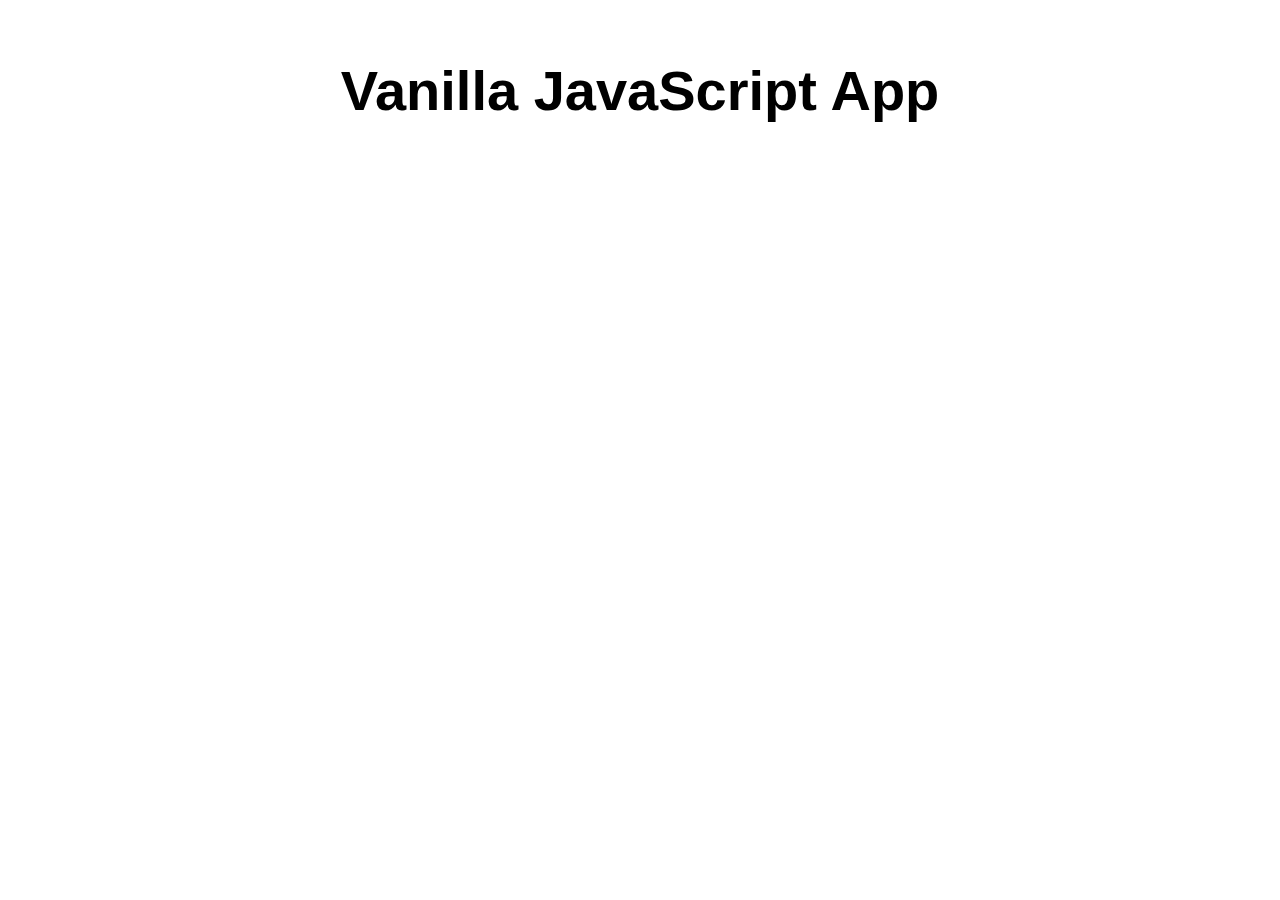
==== src/index.html @ 10b4949c "Initial commit" ====
<!DOCTYPE html>
<html lang="en">

<head>
  <meta charset="UTF-8">
  <meta name="viewport" content="width=device-width, initial-scale=1.0">
  <link rel="stylesheet" href="styles.css">
  <title>Vanilla JavaScript App</title>
</head>

<body>
  <main>
    <h1>Vanilla JavaScript App</h1>
  </main>
</body>

</html>
---- src/styles.css ----
* {
  font-family: Arial, Helvetica, sans-serif;
}

html, body {
  margin: 0;
  border: 0;
  padding: 0;
  background-color: #fff;
}

main {
  margin: auto;
  width: 50%;
  padding: 20px;
}

main > h1 {
  text-align: center;
  font-size: 3.5em;
}
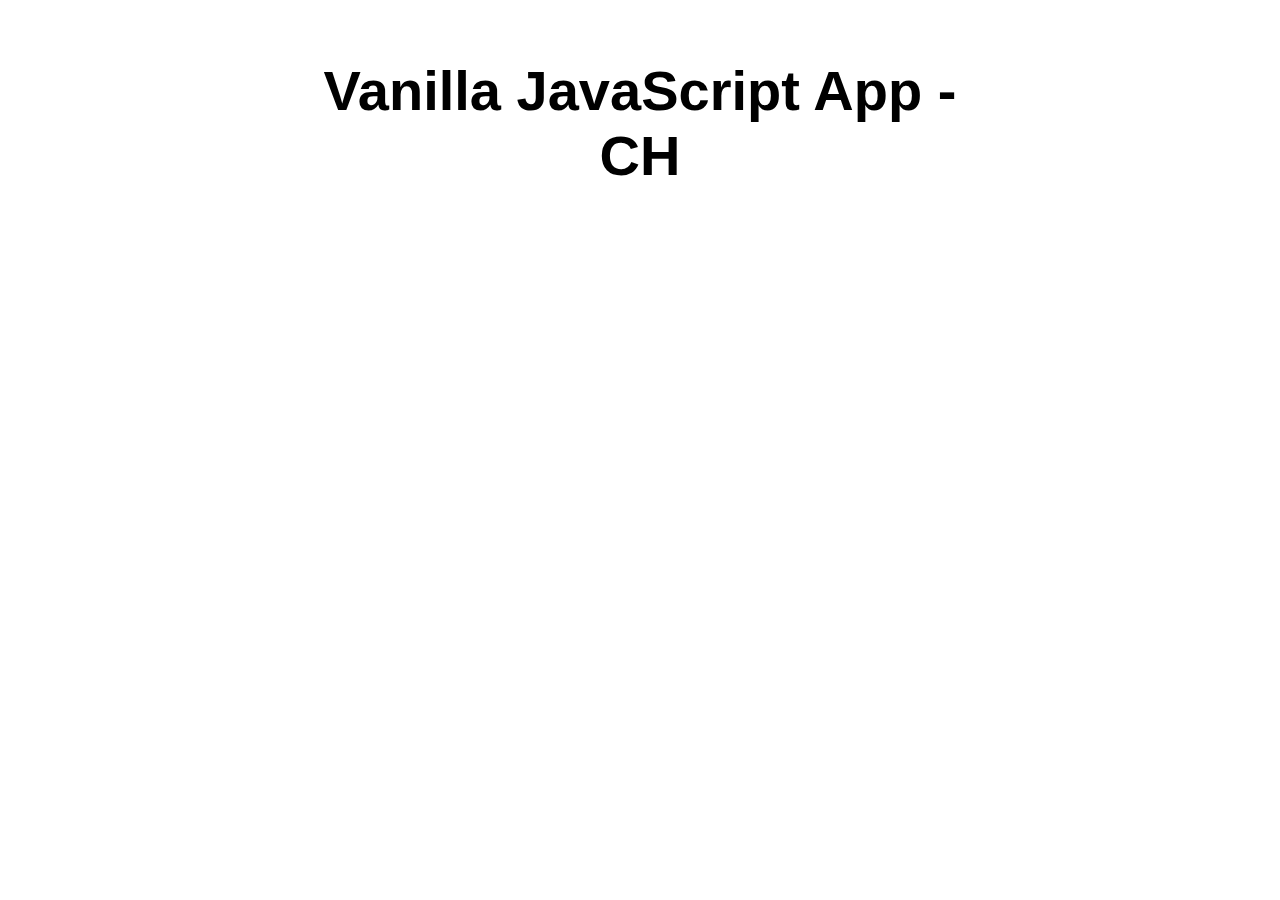
==== commit 528973e0: "ch" ====
--- a/src/index.html
+++ b/src/index.html
@@ -10,7 +10,7 @@
 
 <body>
   <main>
-    <h1>Vanilla JavaScript App</h1>
+    <h1>Vanilla JavaScript App - CH</h1>
   </main>
 </body>
 
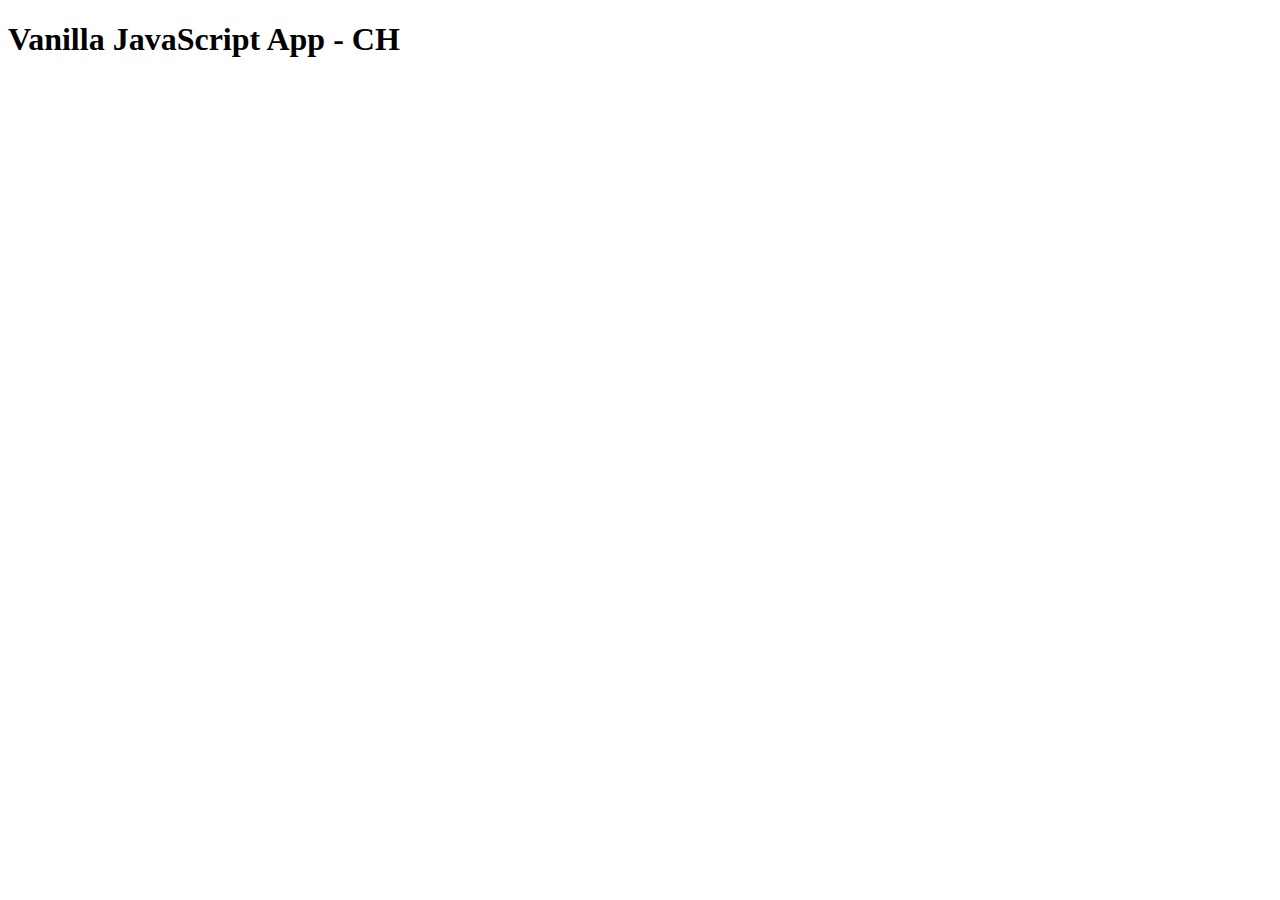
==== commit c5067176: "Add bootstrap" ====
--- a/src/index.html
+++ b/src/index.html
@@ -1,17 +1,13 @@
-<!DOCTYPE html>
+<!doctype html>
 <html lang="en">
-
-<head>
-  <meta charset="UTF-8">
-  <meta name="viewport" content="width=device-width, initial-scale=1.0">
-  <link rel="stylesheet" href="styles.css">
-  <title>Vanilla JavaScript App</title>
-</head>
-
-<body>
-  <main>
+  <head>
+    <meta charset="utf-8">
+    <meta name="viewport" content="width=device-width, initial-scale=1">
+    <title>Vanilla JavaScript App</title>
+    <link href="https://cdn.jsdelivr.net/npm/bootstrap@5.2.2/dist/css/bootstrap.min.css" rel="stylesheet" integrity="sha384-Zenh87qX5JnK2Jl0vWa8Ck2rdkQ2Bzep5IDxbcnCeuOxjzrPF/et3URy9Bv1WTRi" crossorigin="anonymous">
+  </head>
+  <body>
     <h1>Vanilla JavaScript App - CH</h1>
-  </main>
-</body>
-
+    <script src="https://cdn.jsdelivr.net/npm/bootstrap@5.2.2/dist/js/bootstrap.bundle.min.js" integrity="sha384-OERcA2EqjJCMA+/3y+gxIOqMEjwtxJY7qPCqsdltbNJuaOe923+mo//f6V8Qbsw3" crossorigin="anonymous"></script>
+  </body>
 </html>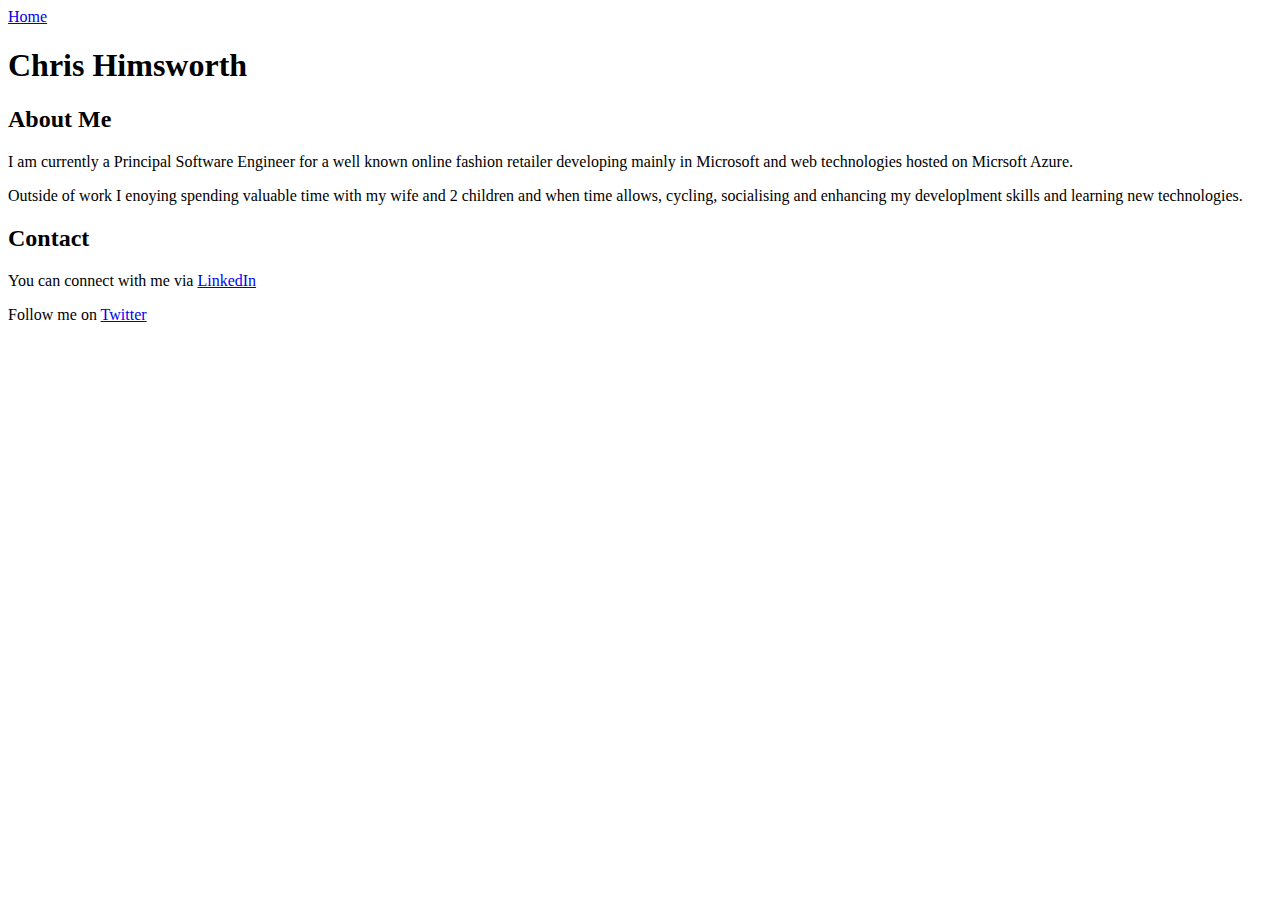
==== commit c7036e71: "Copy content" ====
--- a/src/index.html
+++ b/src/index.html
@@ -1,13 +1,51 @@
 <!doctype html>
 <html lang="en">
-  <head>
-    <meta charset="utf-8">
-    <meta name="viewport" content="width=device-width, initial-scale=1">
-    <title>Vanilla JavaScript App</title>
-    <link href="https://cdn.jsdelivr.net/npm/bootstrap@5.2.2/dist/css/bootstrap.min.css" rel="stylesheet" integrity="sha384-Zenh87qX5JnK2Jl0vWa8Ck2rdkQ2Bzep5IDxbcnCeuOxjzrPF/et3URy9Bv1WTRi" crossorigin="anonymous">
-  </head>
-  <body>
-    <h1>Vanilla JavaScript App - CH</h1>
-    <script src="https://cdn.jsdelivr.net/npm/bootstrap@5.2.2/dist/js/bootstrap.bundle.min.js" integrity="sha384-OERcA2EqjJCMA+/3y+gxIOqMEjwtxJY7qPCqsdltbNJuaOe923+mo//f6V8Qbsw3" crossorigin="anonymous"></script>
-  </body>
+
+<head>
+  <meta charset="utf-8">
+  <meta name="viewport" content="width=device-width, initial-scale=1">
+  <title>Chris Himsworth</title>
+  <link href="site.css" rel="stylesheet" type="text/css" />
+  <link rel="icon" sizes="192x192" href="touch-icon-192x192.png">
+  <link rel="apple-touch-icon-precomposed" sizes="180x180" href="apple-touch-icon-180x180-precomposed.png">
+  <link rel="apple-touch-icon-precomposed" sizes="152x152" href="apple-touch-icon-152x152-precomposed.png">
+  <link rel="apple-touch-icon-precomposed" sizes="144x144" href="apple-touch-icon-144x144-precomposed.png">
+  <link rel="apple-touch-icon-precomposed" sizes="120x120" href="apple-touch-icon-120x120-precomposed.png">
+  <link rel="apple-touch-icon-precomposed" sizes="114x114" href="apple-touch-icon-114x114-precomposed.png">
+  <link rel="apple-touch-icon-precomposed" sizes="76x76" href="apple-touch-icon-76x76-precomposed.png">
+  <link rel="apple-touch-icon-precomposed" sizes="72x72" href="apple-touch-icon-72x72-precomposed.png">
+  <link rel="apple-touch-icon-precomposed" href="apple-touch-icon-precomposed.png">
+  <script async src="https://www.googletagmanager.com/gtag/js?id=G-VWCQCV478N" type="text/javascript"></script>
+  <script type="text/javascript">
+    window.dataLayer = window.dataLayer || [];
+    function gtag() { dataLayer.push(arguments); }
+    gtag('js', new Date());
+    gtag('config', 'G-VWCQCV478N');</script>
+  <script type="text/javascript">
+    var appInsights = window.appInsights || function (config) {
+      function s(config) { t[config] = function () { var i = arguments; t.queue.push(function () { t[config].apply(t, i) }) } } var t = { config: config }, r = document, f = window, e = "script", o = r.createElement(e), i, u; for (o.src = config.url || "//az416426.vo.msecnd.net/scripts/a/ai.0.js", r.getElementsByTagName(e)[0].parentNode.appendChild(o), t.cookie = r.cookie, t.queue = [], i = ["Event", "Exception", "Metric", "PageView", "Trace"]; i.length;)s("track" + i.pop()); return config.disableExceptionTracking || (i = "onerror", s("_" + i), u = f[i], f[i] = function (config, r, f, e, o) { var s = u && u(config, r, f, e, o); return s !== !0 && t["_" + i](config, r, f, e, o), s }), t
+    }({
+      instrumentationKey: "3d0b9c17-b5b8-4b8f-b585-94029947be19"
+    });
+
+    window.appInsights = appInsights;
+    appInsights.trackPageView();
+  </script>
+</head>
+
+<body>
+  <nav class="topnav">
+    <a class="active" href="./">Home</a>
+  </nav>
+  <div class="container">
+    <h1>Chris Himsworth</h1>
+    <h2>About Me</h2>
+    <p>I am currently a Principal Software Engineer for a well known online fashion retailer developing mainly in Microsoft and web technologies hosted on Micrsoft Azure.</p>
+    <p>Outside of work I enoying spending valuable time with my wife and 2 children and when time allows, cycling, socialising and enhancing my developlment skills and learning new technologies.</p>
+    <h2>Contact</h2>
+    <p>You can connect with me via <a href="https://www.linkedin.com/in/chrishimsworth" target="_blank">LinkedIn</a></p>
+    <p>Follow me on <a href="https://twitter.com/himsy" target="_blank">Twitter</a></p>
+  </div>
+</body>
+
 </html>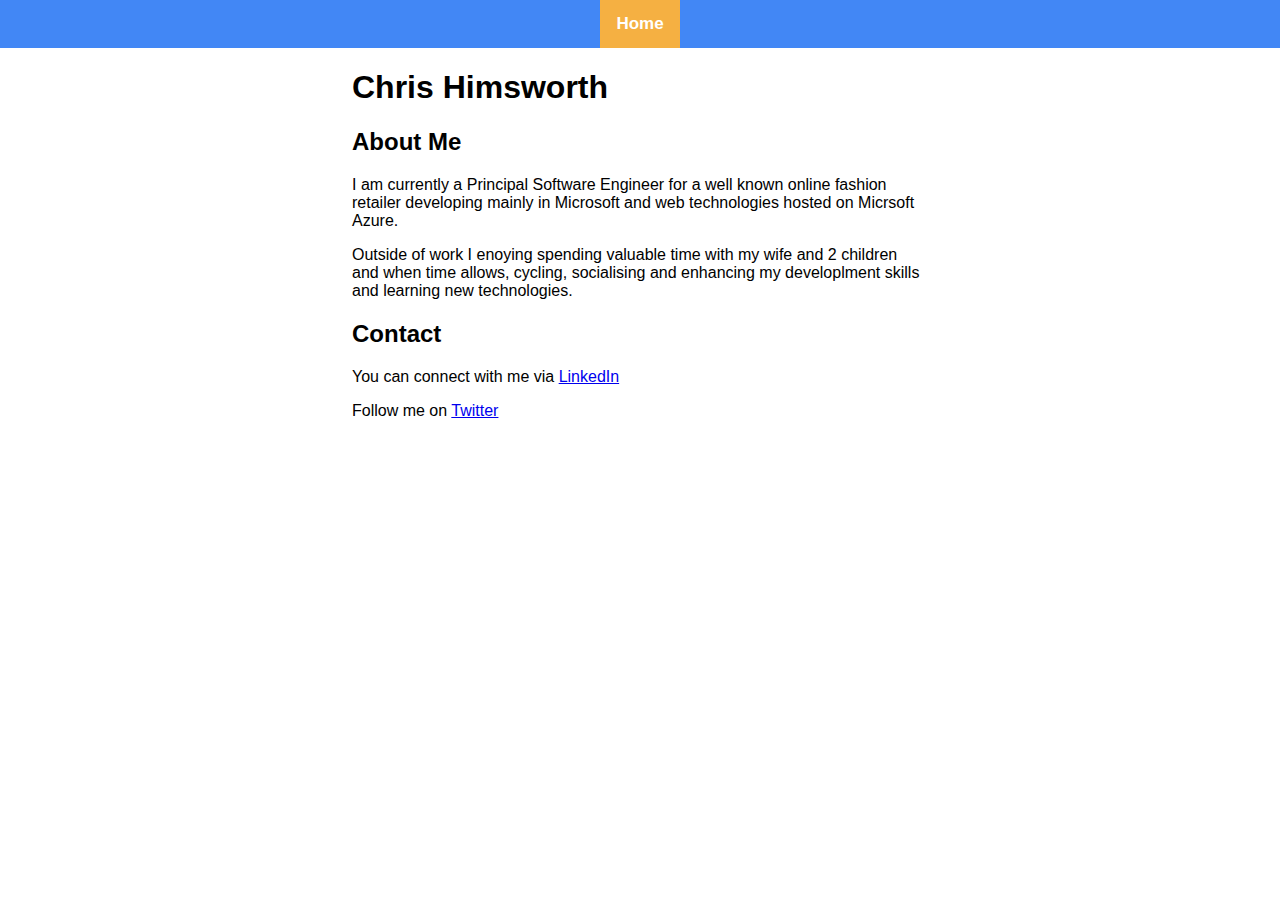
==== commit 57813006: "ai" ====
--- a/src/index.html
+++ b/src/index.html
@@ -22,17 +22,14 @@
     gtag('js', new Date());
     gtag('config', 'G-VWCQCV478N');</script>
   <script type="text/javascript">
-    var appInsights = window.appInsights || function (config) {
-      function s(config) { t[config] = function () { var i = arguments; t.queue.push(function () { t[config].apply(t, i) }) } } var t = { config: config }, r = document, f = window, e = "script", o = r.createElement(e), i, u; for (o.src = config.url || "//az416426.vo.msecnd.net/scripts/a/ai.0.js", r.getElementsByTagName(e)[0].parentNode.appendChild(o), t.cookie = r.cookie, t.queue = [], i = ["Event", "Exception", "Metric", "PageView", "Trace"]; i.length;)s("track" + i.pop()); return config.disableExceptionTracking || (i = "onerror", s("_" + i), u = f[i], f[i] = function (config, r, f, e, o) { var s = u && u(config, r, f, e, o); return s !== !0 && t["_" + i](config, r, f, e, o), s }), t
-    }({
-      instrumentationKey: "3d0b9c17-b5b8-4b8f-b585-94029947be19"
-    });
-
-    window.appInsights = appInsights;
-    appInsights.trackPageView();
-  </script>
+    !function(T,l,y){var S=T.location,k="script",D="connectionString",C="ingestionendpoint",I="disableExceptionTracking",E="ai.device.",b="toLowerCase",w="crossOrigin",N="POST",e="appInsightsSDK",t=y.name||"appInsights";(y.name||T[e])&&(T[e]=t);var n=T[t]||function(d){var g=!1,f=!1,m={initialize:!0,queue:[],sv:"5",version:2,config:d};function v(e,t){var n={},a="Browser";return n[E+"id"]=a[b](),n[E+"type"]=a,n["ai.operation.name"]=S&&S.pathname||"_unknown_",n["ai.internal.sdkVersion"]="javascript:snippet_"+(m.sv||m.version),{time:function(){var e=new Date;function t(e){var t=""+e;return 1===t.length&&(t="0"+t),t}return e.getUTCFullYear()+"-"+t(1+e.getUTCMonth())+"-"+t(e.getUTCDate())+"T"+t(e.getUTCHours())+":"+t(e.getUTCMinutes())+":"+t(e.getUTCSeconds())+"."+((e.getUTCMilliseconds()/1e3).toFixed(3)+"").slice(2,5)+"Z"}(),name:"Microsoft.ApplicationInsights."+e.replace(/-/g,"")+"."+t,sampleRate:100,tags:n,data:{baseData:{ver:2}}}}var h=d.url||y.src;if(h){function a(e){var t,n,a,i,r,o,s,c,u,p,l;g=!0,m.queue=[],f||(f=!0,t=h,s=function(){var e={},t=d.connectionString;if(t)for(var n=t.split(";"),a=0;a<n.length;a++){var i=n[a].split("=");2===i.length&&(e[i[0][b]()]=i[1])}if(!e[C]){var r=e.endpointsuffix,o=r?e.location:null;e[C]="https://"+(o?o+".":"")+"dc."+(r||"services.visualstudio.com")}return e}(),c=s[D]||d[D]||"",u=s[C],p=u?u+"/v2/track":d.endpointUrl,(l=[]).push((n="SDK LOAD Failure: Failed to load Application Insights SDK script (See stack for details)",a=t,i=p,(o=(r=v(c,"Exception")).data).baseType="ExceptionData",o.baseData.exceptions=[{typeName:"SDKLoadFailed",message:n.replace(/\./g,"-"),hasFullStack:!1,stack:n+"\nSnippet failed to load ["+a+"] -- Telemetry is disabled\nHelp Link: https://go.microsoft.com/fwlink/?linkid=2128109\nHost: "+(S&&S.pathname||"_unknown_")+"\nEndpoint: "+i,parsedStack:[]}],r)),l.push(function(e,t,n,a){var i=v(c,"Message"),r=i.data;r.baseType="MessageData";var o=r.baseData;return o.message='AI (Internal): 99 message:"'+("SDK LOAD Failure: Failed to load Application Insights SDK script (See stack for details) ("+n+")").replace(/\"/g,"")+'"',o.properties={endpoint:a},i}(0,0,t,p)),function(e,t){if(JSON){var n=T.fetch;if(n&&!y.useXhr)n(t,{method:N,body:JSON.stringify(e),mode:"cors"});else if(XMLHttpRequest){var a=new XMLHttpRequest;a.open(N,t),a.setRequestHeader("Content-type","application/json"),a.send(JSON.stringify(e))}}}(l,p))}function i(e,t){f||setTimeout(function(){!t&&m.core||a()},500)}var e=function(){var n=l.createElement(k);n.src=h;var e=y[w];return!e&&""!==e||"undefined"==n[w]||(n[w]=e),n.onload=i,n.onerror=a,n.onreadystatechange=function(e,t){"loaded"!==n.readyState&&"complete"!==n.readyState||i(0,t)},n}();y.ld<0?l.getElementsByTagName("head")[0].appendChild(e):setTimeout(function(){l.getElementsByTagName(k)[0].parentNode.appendChild(e)},y.ld||0)}try{m.cookie=l.cookie}catch(p){}function t(e){for(;e.length;)!function(t){m[t]=function(){var e=arguments;g||m.queue.push(function(){m[t].apply(m,e)})}}(e.pop())}var n="track",r="TrackPage",o="TrackEvent";t([n+"Event",n+"PageView",n+"Exception",n+"Trace",n+"DependencyData",n+"Metric",n+"PageViewPerformance","start"+r,"stop"+r,"start"+o,"stop"+o,"addTelemetryInitializer","setAuthenticatedUserContext","clearAuthenticatedUserContext","flush"]),m.SeverityLevel={Verbose:0,Information:1,Warning:2,Error:3,Critical:4};var s=(d.extensionConfig||{}).ApplicationInsightsAnalytics||{};if(!0!==d[I]&&!0!==s[I]){var c="onerror";t(["_"+c]);var u=T[c];T[c]=function(e,t,n,a,i){var r=u&&u(e,t,n,a,i);return!0!==r&&m["_"+c]({message:e,url:t,lineNumber:n,columnNumber:a,error:i}),r},d.autoExceptionInstrumented=!0}return m}(y.cfg);function a(){y.onInit&&y.onInit(n)}(T[t]=n).queue&&0===n.queue.length?(n.queue.push(a),n.trackPageView({})):a()}(window,document,{
+    src: "https://js.monitor.azure.com/scripts/b/ai.2.min.js",
+    crossOrigin: "anonymous",
+    cfg: {
+        connectionString: "InstrumentationKey=3d0b9c17-b5b8-4b8f-b585-94029947be19;IngestionEndpoint=https://eastus-2.in.applicationinsights.azure.com/;LiveEndpoint=https://eastus.livediagnostics.monitor.azure.com/"    
+    }});
+    </script>
 </head>
-
 <body>
   <nav class="topnav">
     <a class="active" href="./">Home</a>
--- a/src/site.css
+++ b/src/site.css
@@ -0,0 +1,36 @@
+body {
+  margin: 0;
+  font-family: Arial, Helvetica, sans-serif;
+}
+
+.topnav {
+  overflow: hidden;
+  background-color: #4287f5;
+  display: flex;
+  justify-content: center;
+ }
+
+.topnav a {
+  float: left;
+  color: #f2f2f2;
+  text-align: center;
+  padding: 14px 16px;
+  text-decoration: none;
+  font-size: 17px;
+}
+
+.topnav a:hover {
+  background-color: #F5B042;
+}
+
+.topnav a.active {
+  background-color: #F5B042;
+  color: white;
+  font-weight:bold;
+}
+
+.container{
+  width: 576px;
+  position: relative;
+  margin: auto;
+}
